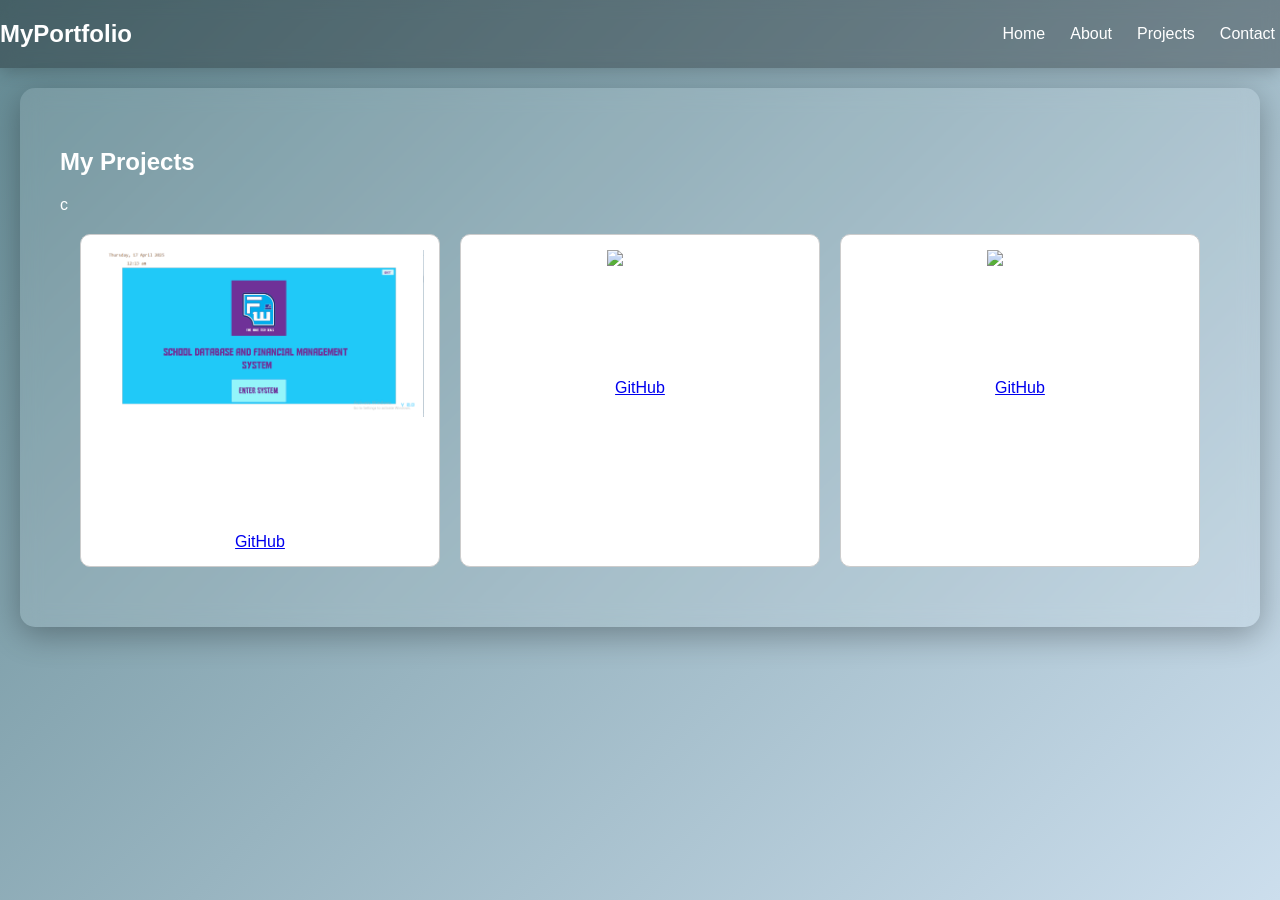
==== projects.html @ dcc15950 "initial commit" ====
<!DOCTYPE html>
<html lang="en">
<head>
<meta charset="UTF-8">
<meta name="viewport" content="width=device-width, initial-scale=1.0">
<title>Projects</title>
<link rel="stylesheet" href="style.css">
</head>

<body>

<header>
<nav>
<h2 class="logo">MyPortfolio</h2>

<ul class="nav-links">
<li><a href="index.html">Home</a></li>
<li><a href="about.html">About</a></li>
<li><a href="projects.html">Projects</a></li>
<li><a href="contact.html">Contact</a></li>
</ul>

</nav>
</header>

<section class="projects">

<h1>My Projects</h1>c

<div class="project-grid">

<div class="card">

<img src="xzx.png" alt="Project">

<h3>School Management System</h3>

<p>Database system for managing students, teachers and results.</p>

<a href="#">GitHub</a>

</div>


<div class="card">

<img src="images/project2.jpg" alt="Project">

<h3>Portfolio Website</h3>

<p>A responsive personal portfolio built using HTML and CSS.</p>

<a href="#">GitHub</a>

</div>


<div class="card">

<img src="images/project3.jpg" alt="Project">

<h3>Cybersecurity AI Assistant</h3>

<p>AI chatbot concept for cybersecurity help and automation.</p>

<a href="#">GitHub</a>

</div>

</div>

</section>

</body>
</html>
---- style.css ----
/* Mobile First Design */

body{
font-family: Arial, sans-serif;
margin:0;
padding:0;

/* Glossy gradient background */
background: linear-gradient(135deg, #648a93, #ccdeed);

min-height:100vh;
color:white;
}

header{
background: rgba(0,0,0,0.3);

backdrop-filter: blur(8px);

box-shadow: 0 4px 15px rgba(0,0,0,0.2);

}
section{

background: rgba(255,255,255,0.1);

backdrop-filter: blur(10px);

border-radius: 15px;

padding:40px;

margin:20px;

box-shadow: 0 8px 32px rgba(0,0,0,0.3);

}
.nav-links a{
color:white;
text-decoration:none;
position:relative;
padding:5px;
transition:0.3s;
}

.nav-links a::after{
content:"";
position:absolute;
width:0;
height:2px;
background:white;
left:0;
bottom:0;
transition:0.3s;
}

.nav-links a:hover::after{
width:100%;
}
nav{
display:flex;
justify-content:space-between;
align-items:center;
}

.nav-links{
list-style:none;
display:flex;
gap:15px;
}

.nav-links a{
color:white;
text-decoration:none;
}

.hero{
text-align:center;
padding:40px;
}

.profile{
width:150px;
border-radius:50%;
}

.btn{

background: linear-gradient(45deg,#00c6ff,#0072ff);

padding:12px 25px;

border-radius:30px;

color:white;

text-decoration:none;

font-weight:bold;

box-shadow:0 4px 10px rgba(0,0,0,0.3);

transition:0.3s;

}

.btn:hover{
transform:translateY(-3px);
box-shadow:0 10px 20px rgba(0,0,0,0.4);
}

.html{width:90%; background:green;}
.css{width:85%; background:blue;}
.sql{width:75%; background:orange;}
.csharp{width:70%; background:purple;}

/* Timeline */

.timeline{
list-style:none;
padding:0;
}

/* Projects Grid */

.project-grid{
display:grid;
grid-template-columns:1fr;
gap:20px;
padding:20px;
}

.card{
border:1px solid #ccc;
padding:15px;
text-align:center;
}

.card img{
width:100%;
}
.card{
border:1px solid #ccc;
padding:15px;
text-align:center;
transition:0.4s;
border-radius:10px;
background:white;
}

.card:hover{
transform:scale(1.05);
box-shadow:0 10px 25px rgba(0,0,0,0.3);
}
/* Contact */
.profile{
width:150px;
border-radius:50%;
transition:0.4s;
}

.profile:hover{
transform:scale(1.1);
box-shadow:0 10px 20px rgba(0,0,0,0.4);
}
form{
display:flex;
flex-direction:column;
gap:10px;
max-width:400px;
justify-content: center;
}
.hero::before{

content:"";

position:absolute;

top:0;
left:0;

width:100%;
height:100%;

background: linear-gradient(
120deg,
transparent,
transparent
);

pointer-events:none;

}
button{
background:#333;
color:white;
padding:10px;
border:none;
}

/* Tablet */

@media(min-width:768px){

.project-grid{
grid-template-columns:repeat(2,1fr);
}

}

/* Desktop */

@media(min-width:1024px){

.project-grid{
grid-template-columns:repeat(3,1fr);
}

}
footer{
background:#111;
color:white;
text-align:center;
padding:20px;
margin-top:40px;
}

.footer-content{
max-width:1000px;
margin:auto;
}

.footer-social a{
margin:0 10px;
text-decoration:none;
color:white;
font-weight:bold;
transition:0.3s;
}
.footer-social a:hover{
color:#00c6ff;
transform:scale(1.2);
}
.footer-social a:hover{
text-shadow:0 0 10px #00c6ff;
}
.footer-line{
width:60px;
height:3px;
background:#00c6ff;
margin:10px auto;
transition:0.4s;
}

footer:hover .footer-line{
width:120px;
}
.gravity-footer{
background:#111;
color:white;
text-align:center;
padding:20px;

/* gravity animation */
animation: dropFooter 1.5s ease-out;
}

/* falling animation */
@keyframes dropFooter{

0%{
transform: translateY(-200px);
opacity:0;
}

60%{
transform: translateY(20px);
}

80%{
transform: translateY(-10px);
}

100%{
transform: translateY(0);
opacity:1;
}

}
html, body{
height:100%;
margin:0;
}

body{
display:flex;
flex-direction:column;
min-height:100vh;
}

main{
flex:1;
}

footer{
background:#111;
color:white;
text-align:center;
padding:1px;
}
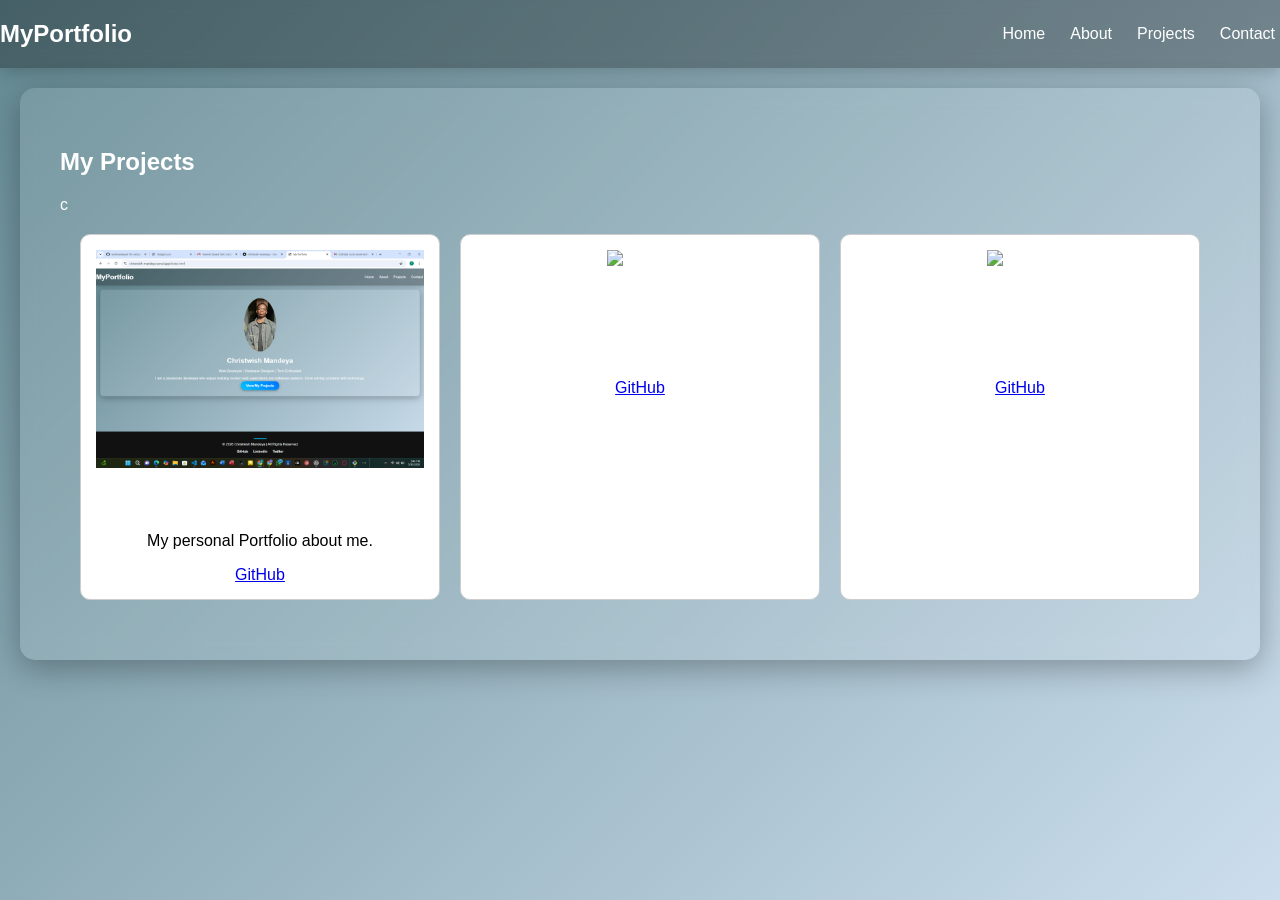
==== commit 275f631e: "updates" ====
--- a/projects.html
+++ b/projects.html
@@ -31,13 +31,13 @@
 
 <div class="card">
 
-<img src="xzx.png" alt="Project">
+<img src="ccc.png" alt="Project">
 
 <h3>School Management System</h3>
 
-<p>Database system for managing students, teachers and results.</p>
+<p style="color: black;">My personal Portfolio about me.</p>
 
-<a href="#">GitHub</a>
+<a href="https://github.com/wishmandeyah155-cell/portfolio">GitHub</a>
 
 </div>
 
--- a/style.css
+++ b/style.css
@@ -11,7 +11,40 @@
 min-height:100vh;
 color:white;
 }
-
+.header {
+    width: 80%;
+    margin: 40px auto;
+    padding: 20px;
+    text-align: center;
+    
+    color: #00e6e6;
+    font-size: 28px;
+    font-weight: bold;
+    letter-spacing: 2px;
+    text-transform: uppercase;
+
+    /* Glass effect */
+    background: rgba(255, 255, 255, 0.08);
+    border-radius: 15px;
+    backdrop-filter: blur(10px);
+    -webkit-backdrop-filter: blur(10px);
+
+    /* Gloss effect */
+    border: 1px solid rgba(255, 255, 255, 0.2);
+    box-shadow: 
+        0 4px 30px rgba(0, 0, 0, 0.5),
+        inset 0 1px 1px rgba(255, 255, 255, 0.2);
+
+    /* Neon glow */
+    text-shadow: 0 0 10px #00e6e6;
+}
+
+/* Optional subtitle */
+.sub {
+    font-size: 14px;
+    color: #99ffff;
+    margin-top: 5px;
+}
 header{
 background: rgba(0,0,0,0.3);
 
@@ -19,6 +52,40 @@
 
 box-shadow: 0 4px 15px rgba(0,0,0,0.2);
 
+}
+.header {
+    width: 80%;
+    margin: 40px auto;
+    padding: 15px 25px;
+
+    display: flex;
+    align-items: center;
+    justify-content: space-between;
+
+    background: rgba(255, 255, 255, 0.08);
+    backdrop-filter: blur(10px);
+    border-radius: 15px;
+    border: 1px solid rgba(255,255,255,0.2);
+
+    box-shadow: 0 4px 30px rgba(0,0,0,0.5);
+    color: #00e6e6;
+}
+
+/* Profile image inside header */
+.header img {
+    width: 50px;
+    height: 50px;
+    object-fit: cover;
+    border-radius: 8px; /* modern square, not oval */
+    border: 1px solid rgba(255,255,255,0.3);
+}
+
+/* Text section */
+.header-text {
+    flex-grow: 1;
+    text-align: center;
+    font-size: 20px;
+    font-weight: bold;
 }
 section{
 
